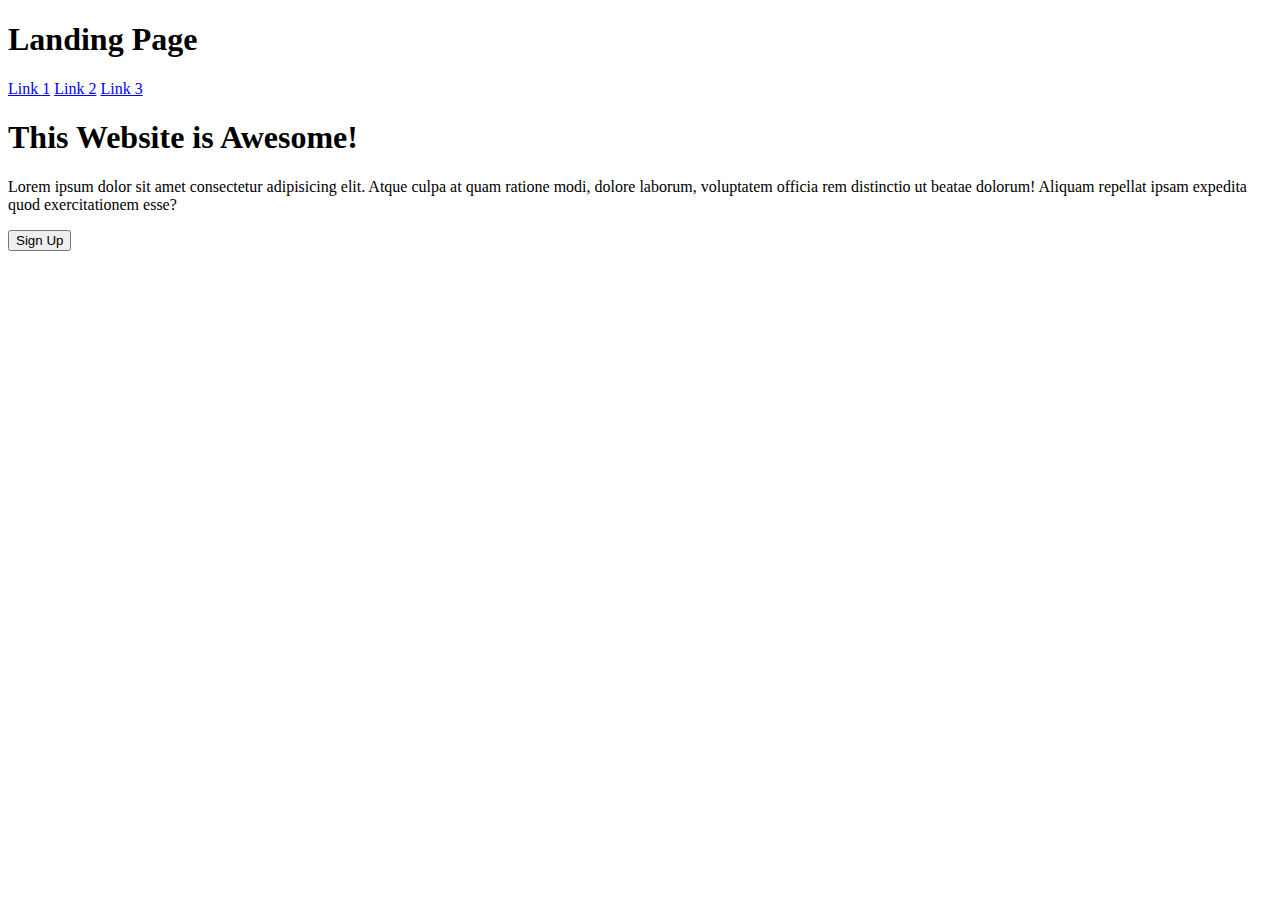
==== landing.html @ c4f53f7c "Project Files" ====
<!DOCTYPE html>
<html>
    <head lang="en">
        <meta charset="utf-8">
        <title>Landing Page</title>
    </head>
    <body>
        <h1>Landing Page</h1>
        <a href="link1.html">Link 1</a>
        <a href="link2.html">Link 2</a>
        <a href="link3.html">Link 3</a>
        <h1>This Website is Awesome!</h1>
        <p> Lorem ipsum dolor sit amet consectetur adipisicing elit. Atque culpa at quam ratione modi, dolore laborum, voluptatem officia rem distinctio ut beatae dolorum! Aliquam repellat ipsam expedita quod exercitationem esse?</p>
        <button type="button">Sign Up</button>
    </body>
    <footer>

    </footer>
</html>
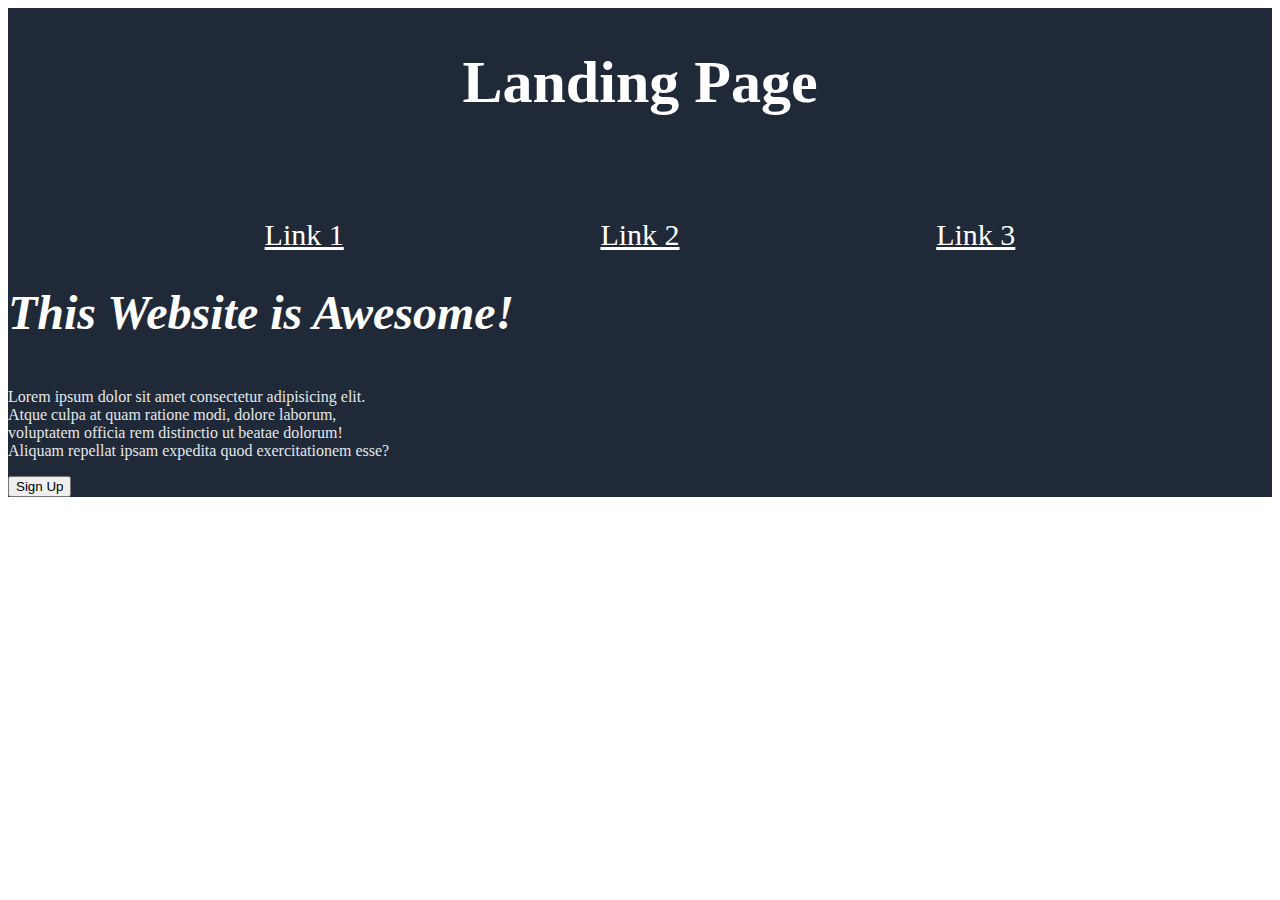
==== commit 662b6a22: "deleted" ====
--- a/landing.html
+++ b/landing.html
@@ -1,17 +1,34 @@
 <!DOCTYPE html>
+<link rel="stylesheet" href="styles.css">
 <html>
     <head lang="en">
         <meta charset="utf-8">
         <title>Landing Page</title>
     </head>
     <body>
-        <h1>Landing Page</h1>
-        <a href="link1.html">Link 1</a>
-        <a href="link2.html">Link 2</a>
-        <a href="link3.html">Link 3</a>
-        <h1>This Website is Awesome!</h1>
-        <p> Lorem ipsum dolor sit amet consectetur adipisicing elit. Atque culpa at quam ratione modi, dolore laborum, voluptatem officia rem distinctio ut beatae dolorum! Aliquam repellat ipsam expedita quod exercitationem esse?</p>
-        <button type="button">Sign Up</button>
+        <div class="container1"><h1 class="heading" >Landing Page</h1></div>
+        
+        <div class="container2">
+            
+            <a class="links" href="link1.html">Link 1</a>
+            <a class="links" href="link2.html">Link 2</a>
+            <a class="links" href="link3.html">Link 3</a>
+        </div>
+        <div class="container3">
+            <h1 class="des">This Website is Awesome!</h1>
+            <div class="container4">
+                <p>Lorem ipsum dolor sit amet consectetur adipisicing elit.
+                    <br>
+                     Atque culpa at quam ratione modi, dolore laborum, 
+                     <br>
+                     voluptatem officia rem distinctio ut beatae dolorum! 
+                    <br>
+                    Aliquam repellat ipsam expedita quod exercitationem esse?
+                </p>
+            </div>
+            <button type="button">Sign Up</button>
+        </div>
+        
     </body>
     <footer>
 
--- a/styles.css
+++ b/styles.css
@@ -0,0 +1,50 @@
+.heading{
+    background-color: #1f2937;
+    height: 130px;
+    color: white;
+   text-align:start;
+   font-size: 60px;
+}
+.des{
+    background-color: #1f2937;
+    font-size: 48px;
+    font-style: italic;
+    color: white;
+}
+.links{
+    background-color: #1f2937;
+    color: white;
+    font-size: 30px;
+    
+}
+.container1
+{
+    display: flex;
+    background-color: #1f2937;
+    justify-content: center;
+    align-items: center;
+}
+.container2{
+    display: flex;
+    background-color: #1f2937;
+    justify-content: space-evenly;
+    align-items: center
+}
+.container3
+{
+    display: flex;
+    flex-direction: column;
+    background-color: #1f2937;
+    justify-content:space-evenly;
+    align-items: flex-start;
+}
+.container4
+{
+    display: flex;
+    flex-direction: column;
+    background-color: #1f2937;
+    justify-content:space-evenly;
+    align-items:flex-start;
+    flex-wrap: wrap;
+    color: #E5E7EB;
+}
